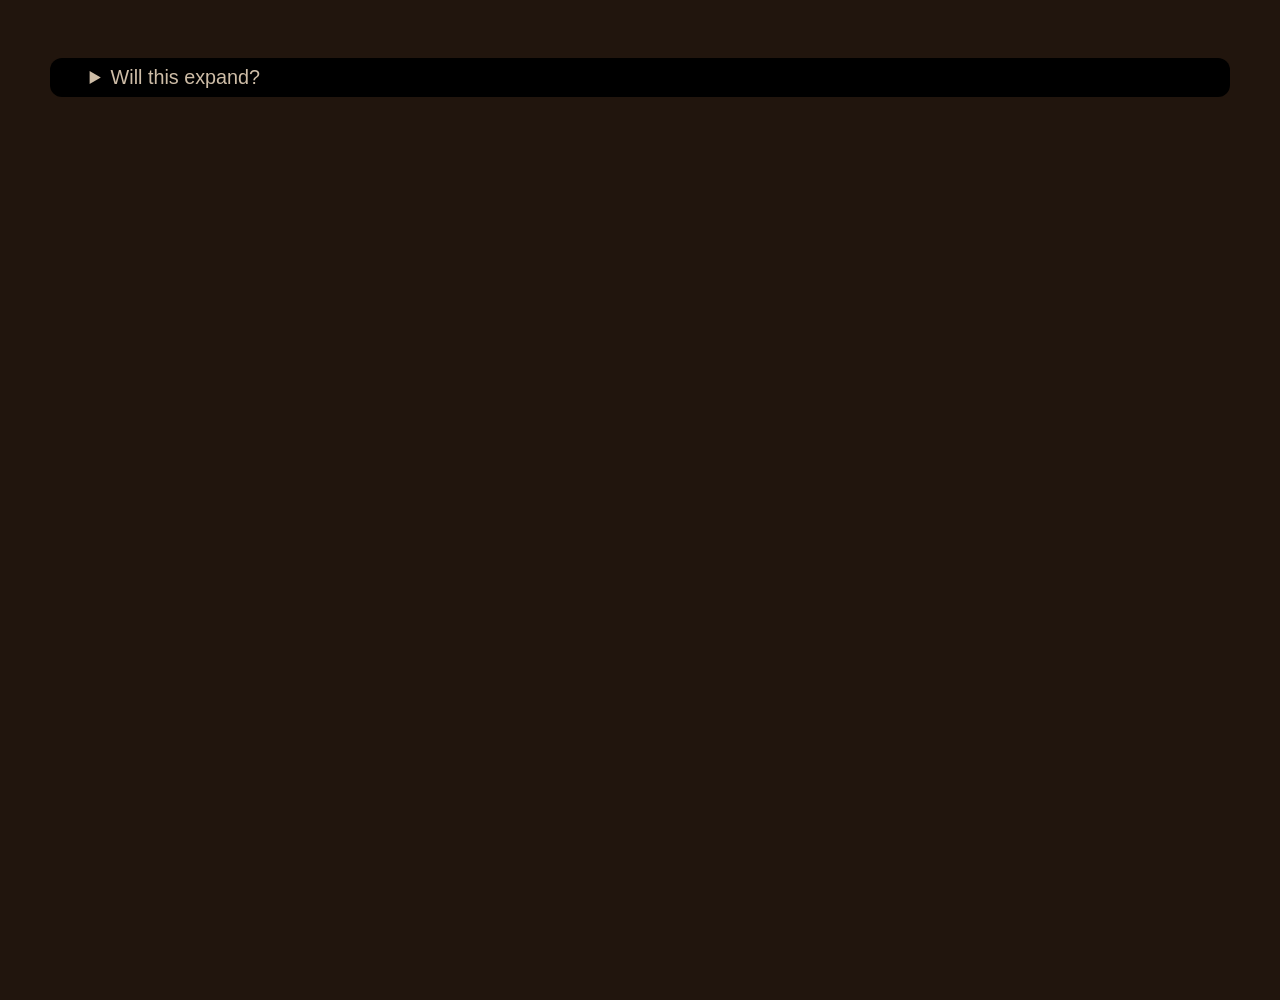
==== docs/test.html @ 353d5393 "Website: Adds sections on coeff from roots; computing FQ response" ====
<!DOCTYPE html>
<meta name="viewport" content="initial-scale=1, maximum-scale=1, width=device-width, viewport-fit=cover">
<meta name="apple-mobile-web-app-capable" content="yes">
<html xmlns="http://www.w3.org/1999/xhtml">

<html>
    <head>
        <meta charset="utf-8" />
        <meta name="generator" content="pandoc 3.13" />
        <meta name="viewport" content="width=device-width, initial-scale=1.0, user-scalable=yes" />
        <title> Digital Filter Visualizer </title>
        <link rel="stylesheet" type="text/css" href="style.css">
        <link rel="stylesheet" type="text/css" href="qr.css">

    </head>
    <body>

        <div class="container">

            <div class="abstract">

         <details>
                    <summary> Will this expand? </summary>
                    <p>
                        This is implemented as a standalone app as well as a VST3 plug-in available at <a href="https://www.github.com/Audio-Builders-Foundry/digital_filter_visualiser"> DigitalFilterVisualiser </a>
                    </p>
                </details>



            </div>

        </div>

    </body>

</html>
---- docs/style.css ----
body {
    background: linear-gradient(#21150D, #21150D);

    font-size: 18px;
    font-family: Helvetica, Calibri, sans-serif;

    text-align: center;

    min-height: 100vh;

    padding-left: 0.4em;
    padding-right: 0.4em;

}

 .container {
  margin-left: 0 env(safe-area-inset-left);
  margin-right: 0 env(safe-area-inset-right);
}

@media (pointer:coarse) {
    /* custom css for "touch targets" */
    body { font-size: 17px;
    }
}




h1 {
    display: flex;
    justify-content: center;
    flex-flow: column wrap;

    color: #ffeef2;
    font-size: 1.4em;

    padding-bottom: 0.5em;
    padding-top: 0;
    margin-bottom: 0;

}


h2 {
    display: flex;
    justify-content: center;
    flex-flow: column wrap;

    padding-left: 1em;
    padding-right: 1em;
    padding-top: 0;

    color: #edd3c4;

    font-weight: 600;
    font-size: 1.2em;

    margin-top: 0;
    margin-bottom: 1em;
}


h3 {
    display: flex;
    justify-content: center;
    flex-flow: column wrap;

    font-style: italic;

    padding-left: 1em;
    padding-right: 1em;

    color: #edd3c4;

    font-weight: 400;
    font-size: 1.1em;

    padding-top: 0.4em;
    padding-bottom: 0.4em;

    margin-top: 2em;
    margin-bottom: -0.3em;
}



.abstract {

    justify-content: center;
    flex-flow: column wrap;

    text-align: left;

    background-color: #000;

    padding-left: 2em;
    padding-right: 2em;
    padding-top: 0.4em;
    padding-bottom: 0.4em;

    margin: 0.4em auto;

    color: #CEBDA7;

    font-weight: 200;
    font-size: 1.1em;

    min-width: 7em;
    max-width: 58em;

    margin-top: 0.4em;
    margin-bottom: 2em;

    border-radius: 12px;
}

.mini-header {
    display: flex;
    justify-content: center;
    flex-flow: column wrap;

    text-align: center;

    background: linear-gradient(#dddddd, #777777);

    padding-left: 0em;
    padding-right: 0em;

    margin: 0;

    color: #000;

    font-weight: 600;
    font-size: 1.1em;

    padding-top: 0.4em;
    padding-bottom: 0.4em;

    margin-top: 0.4em;
    margin-bottom: 0;

    border-radius: 8px;
}


.fig {

    display: flex;
    justify-content: center;
    flex-flow: column wrap;

    text-align: center;
    font-size: 0.8em;

}

.diagram {
    display: block;
    width: 100%;
    box-sizing: border-box;
    padding-left: 2em;
    padding-right: 2em;
}

.tooltip {
    position: relative;
    cursor: help;
    display: inline;

    border-bottom: 1px dotted #CEBDA7;
}

.tooltip-text {
    visibility: hidden;
    opacity: 0;

    position: absolute;
    bottom: 150%;
    left: 50%;
    transform: translateX(-50%);

    width: 250px;
    padding: 1em;

    background: #333;
    color: #FFEEF2;

    border: 1px solid #969390;
    border-radius: 8px;

    font-size: 0.8em;
    font-weight: normal;
    line-height: 1.4;

    z-index: 10;

    transition: opacity 0.2s;
}

.tooltip:hover .tooltip-text,
.tooltip:focus .tooltip-text {
    visibility: visible;
    opacity: 1;
}

/* ============================================================= */

/* Stylink links */




a {
    display: inline-block;
}
a:link {
    color: #FFEEF2;
    text-decoration: none;
}
a:visited {
    color: #FFEEF2;
    text-decoration: none;
}
a:hover {
    color: #FFEEF2;
    text-decoration: none;
    font-weight: 400;
    letter-spacing: 0.01em;
}
a:active {
    color: #FFEEF2;
    text-decoration: none;
    font-weight: 400;
}


/* End of:  Stylink links */
/* ============================================================= */








footer {

    color: rgba(237, 211, 196, 0.4);

    margin-top: auto;

    padding: 2em 0 1.5em;
    vertical-align: middle;

    font-weight: lighter;

    bottom: 0;
    width: 100%;
    height: 2.5em;   /* Height of the footer */
    text-align: center;

    clear:  both;
}
---- docs/qr.css ----
<style>
    /* Default styles provided by pandoc.
    ** See https://pandoc.org/MANUAL.html#variables-for-html for config info.
    */
    html {
      color: #1a1a1a;
      color: light-dark(#1a1a1a, #fdfdfd);
      background-color: #fdfdfd;
      background-color: light-dark(#fdfdfd, #1a1a1a);
      color-scheme: light dark;
    }
    body {
      margin: 0 auto;
      padding-left: 50px;
      padding-right: 50px;
      padding-top: 50px;
      padding-bottom: 50px;
      hyphens: auto;
      overflow-wrap: break-word;
      text-rendering: optimizeLegibility;
      font-kerning: normal;
    }
    @media (max-width: 600px) {
      body {
        font-size: 0.9em;
        padding: 12px;
      }
      h1 {
        font-size: 1.8em;
      }
    }
    @media print {
      html {
        color-scheme: light only;
      }
      html, body, pre, code {
        background-color: transparent;
      }
      body, a, a:visited, blockquote {
        color: black;
      }
      pre, code {
        padding: 0;
      }
      p, h2, h3 {
        orphans: 3;
        widows: 3;
      }
      h2, h3, h4 {
        page-break-after: avoid;
      }
    }
    p {
      margin: 1em 0;
    }
    a, a:visited {
      color: inherit;
    }
    img {
      max-width: 100%;
    }
    svg {
      height: auto;
      max-width: 100%;
    }
    h1, h2, h3, h4, h5, h6 {
      margin-top: 1.4em;
    }
    h5, h6 {
      font-size: 1em;
      font-style: italic;
    }
    h6 {
      font-weight: normal;
    }
    ol, ul {
      padding-left: 1.7em;
      margin-top: 1em;
    }
    li > ol, li > ul {
      margin-top: 0;
    }
    blockquote {
      margin: 1em 0 1em 1.7em;
      padding-left: 1em;
      border-left: 2px solid;
      border-color: #e6e6e6;
      border-color: light-dark(#e6e6e6, #4c4c4c);
      color: #606060;
      color: light-dark(#606060, #b6b6b6);
    }
    code {
      white-space: pre-wrap;
      font-family: Menlo, Monaco, Consolas, 'Lucida Console', monospace;
      font-size: 85%;
      margin: 0;
      hyphens: manual;
    }
    pre {
      margin: 1em 0;
      overflow: auto;
    }
    pre code {
      padding: 0;
      overflow: visible;
      overflow-wrap: normal;
    }
    .sourceCode {
     background-color: transparent;
     overflow: visible;
    }
    hr {
      border: none;
      border-top: 1px solid currentColor;
      height: 1px;
      margin: 1em 0;
    }
    table {
      margin: 1em 0;
      border-collapse: collapse;
      width: 100%;
      overflow-x: auto;
      display: block;
      font-variant-numeric: lining-nums tabular-nums;
    }
    table caption {
      margin-bottom: 0.75em;
    }
    tbody {
      margin-top: 0.5em;
      border-top: 1px solid currentColor;
      border-bottom: 1px solid currentColor;
    }
    th {
      border-top: 1px solid currentColor;
      padding: 0.25em 0.5em 0.25em 0.5em;
    }
    td {
      padding: 0.125em 0.5em 0.25em 0.5em;
    }
    header {
      margin-bottom: 4em;
      text-align: center;
    }
    #TOC li {
      list-style: none;
    }
    #TOC ul {
      padding-left: 1.3em;
    }
    #TOC > ul {
      padding-left: 0;
    }
    #TOC a:not(:hover) {
      text-decoration: none;
    }
    span.smallcaps{font-variant: small-caps;}
    div.columns{display: flex; gap: 1.5em;}
    div.column{flex: auto;}
    @media screen {
    div.columns{gap: min(4vw, 1.5em);}
    div.column{overflow-x: auto;}
    }
    div.hanging-indent{margin-left: 1.5em; text-indent: -1.5em;}
    /* The extra [class] is a hack that increases specificity enough to
       override a similar rule in reveal.js */
    ul.task-list[class]{list-style: none;}
    ul.task-list li input[type="checkbox"] {
      font-size: inherit;
      width: 0.8em;
      margin: 0 0.8em 0.2em -1.6em;
      vertical-align: middle;
    }
  </style>
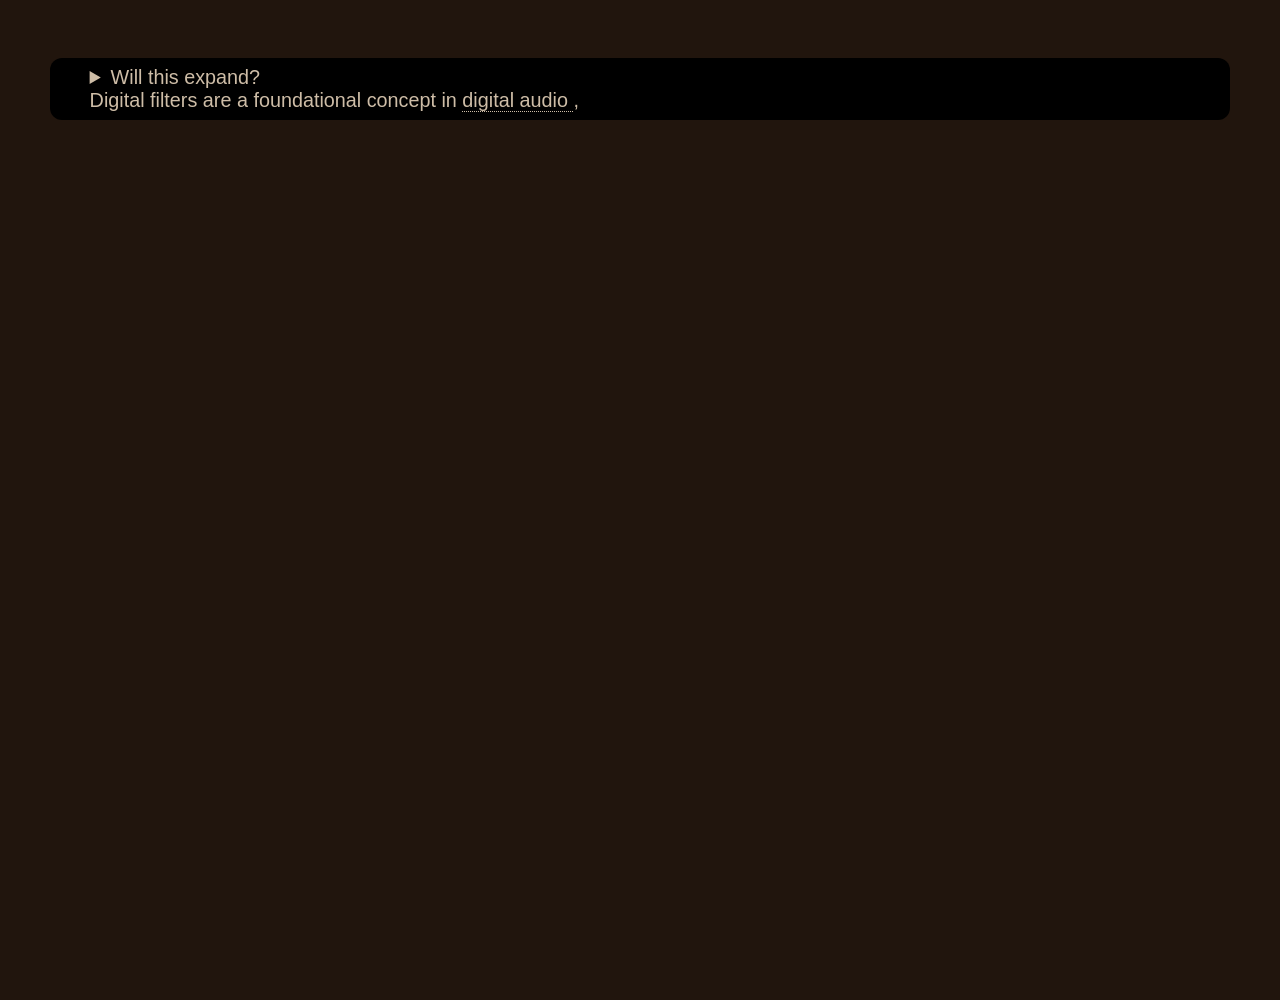
==== commit 5d269189: "Website: Style fixes" ====
--- a/docs/test.html
+++ b/docs/test.html
@@ -21,11 +21,14 @@
 
          <details>
                     <summary> Will this expand? </summary>
+
                     <p>
                         This is implemented as a standalone app as well as a VST3 plug-in available at <a href="https://www.github.com/Audio-Builders-Foundry/digital_filter_visualiser"> DigitalFilterVisualiser </a>
                     </p>
                 </details>
 
+
+Digital filters are a foundational concept in <span class="tooltip" tabindex="0">digital audio<span class="tooltip-text">Is this working?</span> </span>,
 
 
             </div>
--- a/docs/style.css
+++ b/docs/style.css
@@ -83,7 +83,36 @@
     margin-bottom: -0.3em;
 }
 
-
+#filter-name {
+    display: flex;
+    justify-content: center;
+    flex-flow: column wrap;
+
+    color: #ffeef2;
+    font-size: 2.3em;
+
+    margin-top: 0;
+    margin-bottom: 0.4em;
+    padding-bottom: 0;
+    padding-top: 0;
+
+}
+
+#poster-title {
+    display: flex;
+    justify-content: center;
+    flex-flow: column wrap;
+
+    color: #ffeef2;
+    font-size: 1.6em;
+
+    margin-top: 0;
+    margin-bottom: 0;
+
+    padding-bottom: 0.5em;
+    padding-top: 0;
+
+}
 
 .abstract {
 
